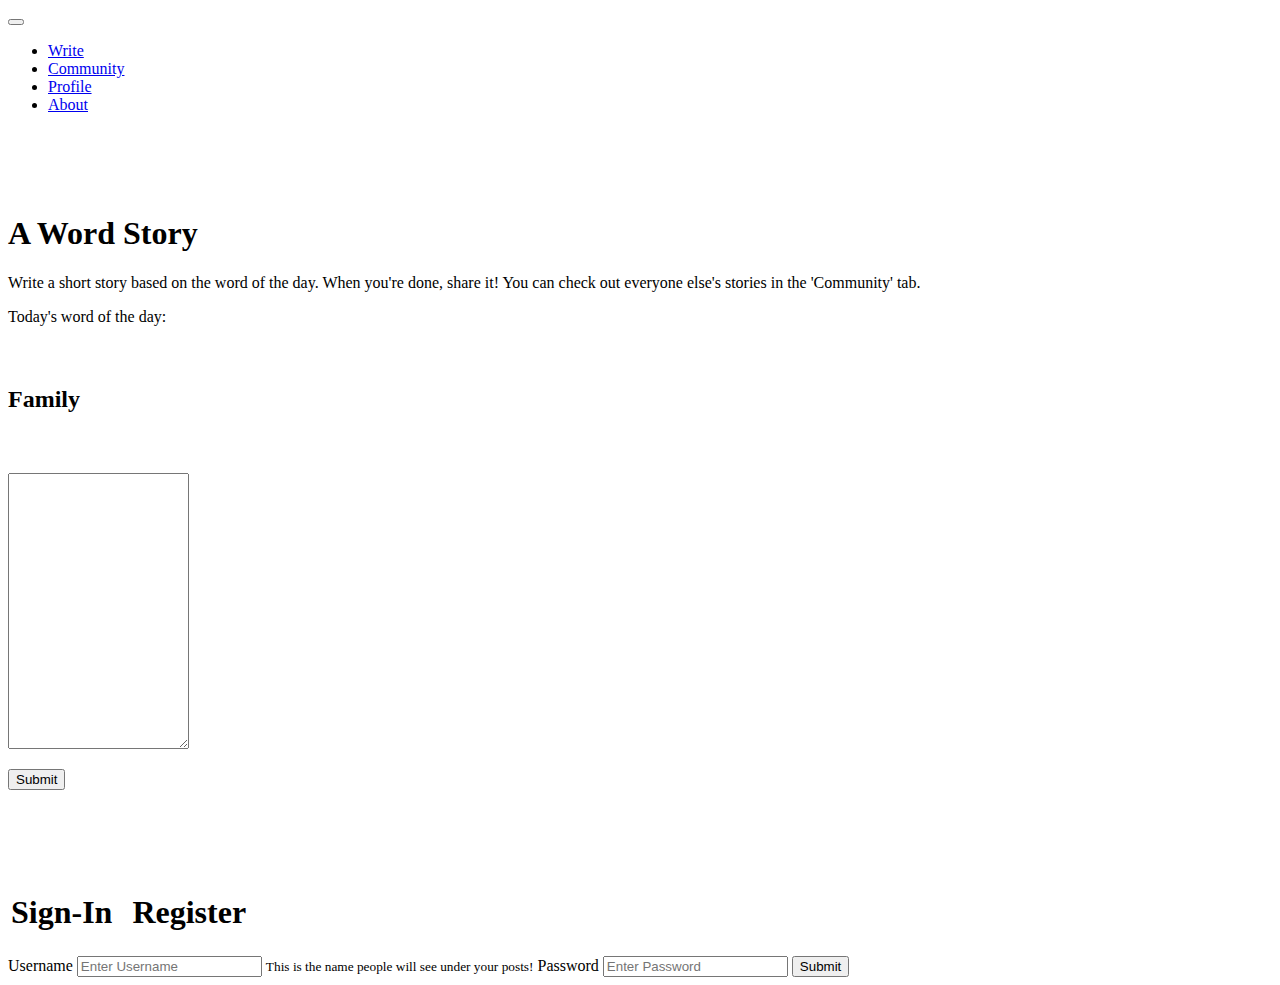
==== index.html @ 5146bce6 "fixed about" ====
<!DOCTYPE html>
<html lang="en">
  <head>
    <meta charset="utf-8">
    <meta name="viewport" content="width=device-width, initial-scale=1, shrink-to-fit=no">
    <link rel="stylesheet" href="https://maxcdn.bootstrapcdn.com/bootstrap/4.0.0-beta/css/bootstrap.min.css" integrity="sha384-/Y6pD6FV/Vv2HJnA6t+vslU6fwYXjCFtcEpHbNJ0lyAFsXTsjBbfaDjzALeQsN6M" crossorigin="anonymous"></link>
    <link rel="stylesheet" href="style.css"</link>
  </head>
  <body onload="localStorage.setItem('user_id', '-1');">
    <nav class="navbar navbar-expand-lg navbar-light fixed-top bg-light">
      <!-- <a class="navbar-brand" href="#">A Word Story</a> -->
      <button class="navbar-toggler" type="button" data-toggle="collapse" data-target="#navbarNav" aria-controls="navbarNav" aria-expanded="false" aria-label="Toggle navigation">
        <span class="navbar-toggler-icon"></span>
      </button>
      <div class="collapse navbar-collapse" id="navbarNav">
        <ul class="navbar-nav">
          <li class="nav-item active" id="write_nav" onclick="showWrite();">
            <a class="nav-link" href="#" >Write</a>
          </li>
          <li class="nav-item" id="Community_nav" onclick="showCommunity();">
            <a class="nav-link" href="#">Community</a>
          </li>
          <li class="nav-item" id="Profile_nav" onclick="showProfile();">
            <a class="nav-link" href="#" >Profile</a>
          </li>
          <li class="nav-item" id="About_nav" onclick="showAbout();">
            <a class="nav-link" href="#" >About</a>
          </li>
        </ul>
      </div>
    </nav>

    <div class="container">
      <div id="write">
        <h1>A Word Story</h1>
        <div class="writeIntro"><p align="left">Write a short story based on the word of the day. When you're done, share it! You can check out everyone else's stories in the 'Community' tab.</p>
        <p>Today's word of the day: </p></div>
        <h2 class="text-center">Family</h1>
        <div class="form-group">
          <textarea class="form-control" id="storyTextArea" rows="18"></textarea>
          <p></p>
          <div class="sub"><button type="button" class="btn btn-primary" id="submitbtn" onclick="submitPost();">Submit</button></div>
        </div>
      </div>
      <div id="anon" style="display:none;">
      		<div class="alert alert-danger" role="alert">
      		  You are not logged in! You can still submit anonymously, but you cannot save your post under an account.
      		</div>
      		<div class="col-xs-4"><button type="button" class="btn btn-warning" onclick="submitAnon();">Submit Anonymously</button></div>
      		&nbsp
      		<div class="col-xs-4"><button type="button" class="btn btn-info" onclick="toggleLogin();">Login/Register</button></div>
      </div>
      <div id="Community" style="display:none;">
		    <h1>Community</h1>
        <p style="font-size: 16px">Read the stories that spawned from a random word each day! Rate and comment on them to encourage them to keep doing what they're doing!</p>
        <div class="container2" style="font-size: 24px">
          <div class="row">
            <div class="col">Family</div>
            <div class="col"> </div>
            <div class="col"> </div>
            <div class="col"> </div>
            <div class="col"> </div>
            <div class="col"> </div>
            <div class="col">9/16/17</div>
          </div>
          <hr>
          <div class="row">
            <div class="col">Vacant</div>
            <div class="col"> </div>
            <div class="col"> </div>
            <div class="col"> </div>
            <div class="col"> </div>
            <div class="col"> </div>
            <div class="col">9/15/17</div>
          </div>
          <hr>
          <div class="row">
            <div class="col">Gift</div>
            <div class="col"> </div>
            <div class="col"> </div>
            <div class="col"> </div>
            <div class="col"> </div>
            <div class="col"> </div>
            <div class="col">9/14/17</div>
          </div>
          <hr>
          <div class="row">
            <div class="col">Control</div>
            <div class="col"> </div>
            <div class="col"> </div>
            <div class="col"> </div>
            <div class="col"> </div>
            <div class="col"> </div>
            <div class="col">9/13/17</div>
          </div>
          <hr>
        </div>
      </div>
      <div id="Profile" style="display:none;">
		    <h1>Profile</h1>
      </div>

      <div id="About" style="display:none;">
		    <h1>About</h1>
        <p style="padding-top: 20px"><i>A Word Story</i> is a platform to practice writing and connect with other writers by writing, sharing, and reading daily stories that are based on given daily words.</p>
        <p>Each day, a new word is generated and is made the prompt for that day and it is your job to flex your creative muscles and write a short story based around this word. After you finish, you'll share it with the community either anonymously or under your profile.</p>
        <p>All of these stories function as bridges between writers that allow for feedback to be given/received and for connections to be made.</p>
        <p>Writing daily is very important to us because it does such a good job of solidifying writing fundamentals and practicing creative thinking. This combined with the random word prompt will challenge your creativity and will most likely lead to stories that you might not care for. However, the idea isn't to write perfect stories but rather to keep on writing and keep on receiving feedback.</p>
        <p>Even if you don't write, or if you just want to take a break from writing, you can enjoy the daily stories generated by other users and see how each individual tackled the same prompt differently. After reading, you can rate stories and leave comments to encourage other writers to keep on honing their skills.</p>
        <p>Cool, right? Head on over to the 'Write' tab to start writing, the 'Community' tab to start reading, or the 'Profile' tab to make an account!</p>
      </div>

	  <div id="signin" style="">
		<table>
		<tr onclick="toggleLogin();"><th>
		<h1 id="sign-in" style="user-select: none;cursor: pointer;">Sign-In</h1></th><th><h1 style="cursor: pointer;user-select: none;" id="register" class="text-muted">&nbsp Register</h1>
		</th></tr>
		</table>
			<label for="exampleInputEmail1">Username</label>
			<input type="text" class="form-control" id="InputEmail1" aria-describedby="emailHelp" placeholder="Enter Username">
			<small id="emailHelp" class="form-text text-muted">This is the name people will see under your posts!</small>
			<label for="exampleInputPassword1">Password</label>
			<input type="password" class="form-control" id="InputPassword1" placeholder="Enter Password">
		  <small id="signinreply" class="form-text text-danger"></small>
		  <button type="submit" class="btn btn-primary" onclick="loginRegister();">Submit</button>
      </div>
    </div>

    <script src="https://code.jquery.com/jquery-3.2.1.js" integrity="sha256-DZAnKJ/6XZ9si04Hgrsxu/8s717jcIzLy3oi35EouyE=" crossorigin="anonymous"></script>
    <script src="https://cdnjs.cloudflare.com/ajax/libs/popper.js/1.11.0/umd/popper.min.js" integrity="sha384-b/U6ypiBEHpOf/4+1nzFpr53nxSS+GLCkfwBdFNTxtclqqenISfwAzpKaMNFNmj4" crossorigin="anonymous"></script>
    <script src="https://maxcdn.bootstrapcdn.com/bootstrap/4.0.0-beta/js/bootstrap.min.js" integrity="sha384-h0AbiXch4ZDo7tp9hKZ4TsHbi047NrKGLO3SEJAg45jXxnGIfYzk4Si90RDIqNm1" crossorigin="anonymous"></script>
	<script src="script.js"></script>
	<script src="database.js"></script>
  </body>
</html>
---- style.css ----
h1 {
  padding-top: 80px;
}
h2 {
  padding-top: 40px;
  padding-bottom: 40px;
}
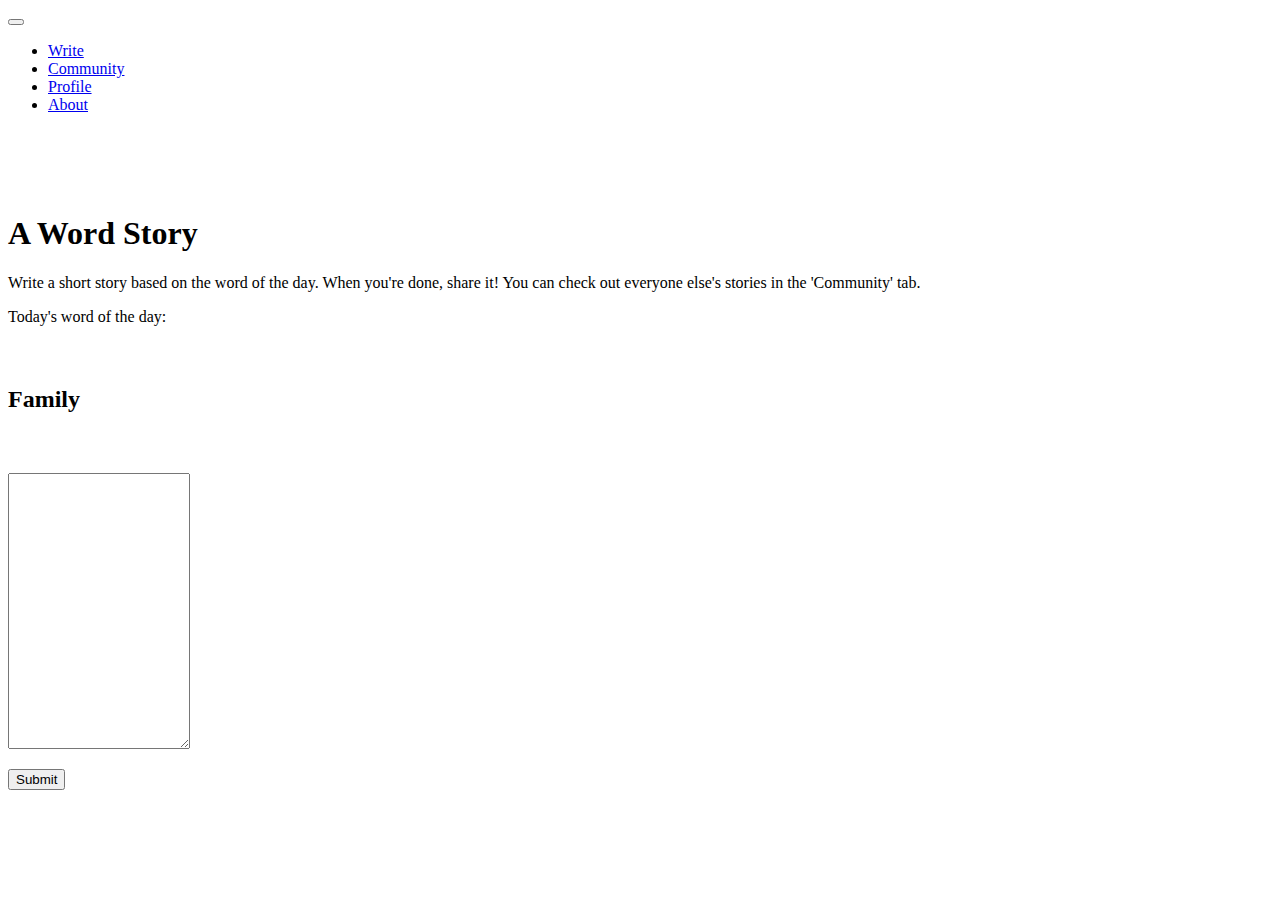
==== commit e9d6b96e: "hide the signin div" ====
--- a/index.html
+++ b/index.html
@@ -110,7 +110,7 @@
         <p>Cool, right? Head on over to the 'Write' tab to start writing, the 'Community' tab to start reading, or the 'Profile' tab to make an account!</p>
       </div>
 
-	  <div id="signin" style="">
+	  <div id="signin" style="display:none;">
 		<table>
 		<tr onclick="toggleLogin();"><th>
 		<h1 id="sign-in" style="user-select: none;cursor: pointer;">Sign-In</h1></th><th><h1 style="cursor: pointer;user-select: none;" id="register" class="text-muted">&nbsp Register</h1>
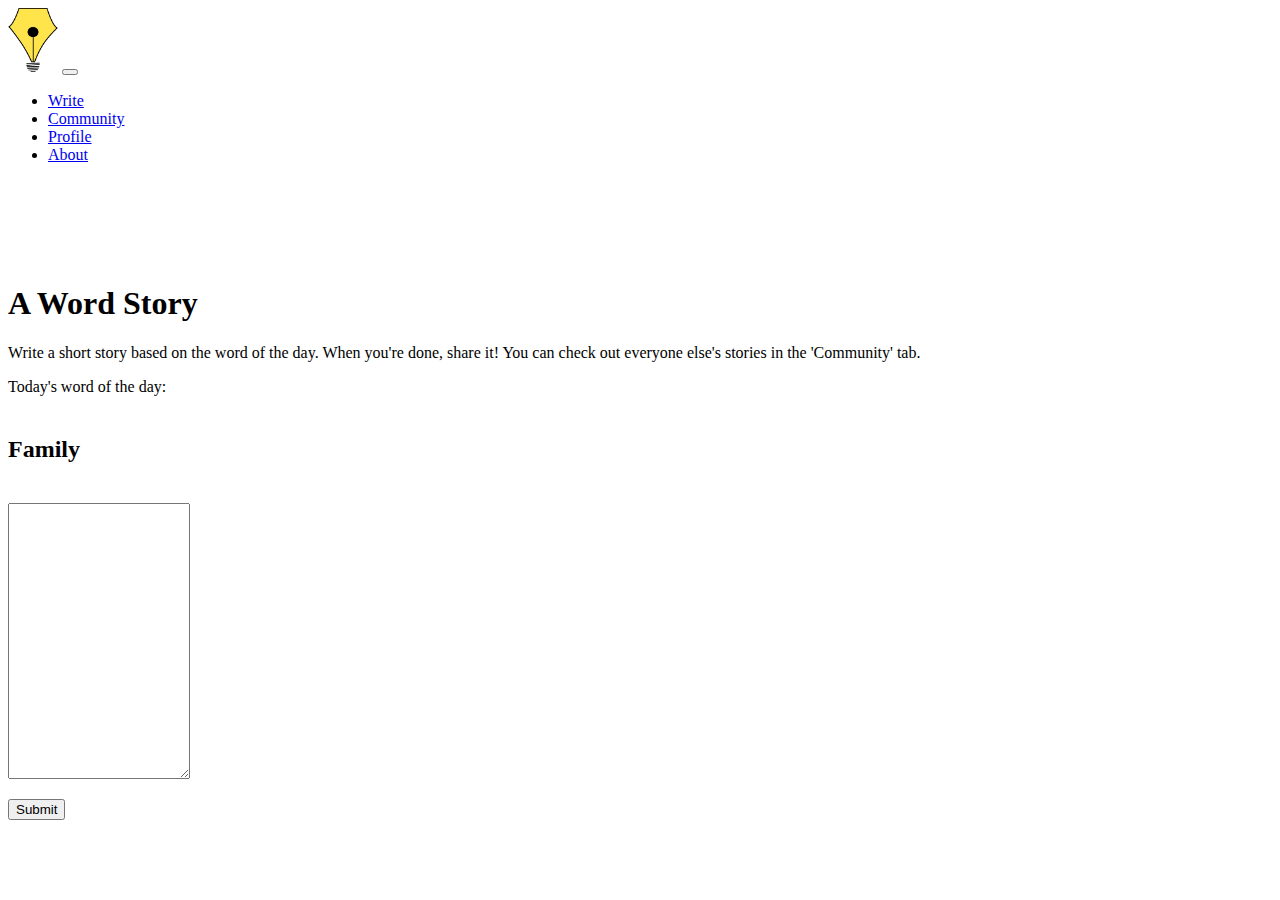
==== commit 2a0c94b2: "added icon" ====
--- a/index.html
+++ b/index.html
@@ -8,7 +8,7 @@
   </head>
   <body onload="localStorage.setItem('user_id', '-1');">
     <nav class="navbar navbar-expand-lg navbar-light fixed-top bg-light">
-      <!-- <a class="navbar-brand" href="#">A Word Story</a> -->
+      <a class="navbar-brand" href="#"><img src="Logo_Outline_256.png" width="50" height="64" alt=""></a>
       <button class="navbar-toggler" type="button" data-toggle="collapse" data-target="#navbarNav" aria-controls="navbarNav" aria-expanded="false" aria-label="Toggle navigation">
         <span class="navbar-toggler-icon"></span>
       </button>
--- a/style.css
+++ b/style.css
@@ -1,7 +1,7 @@
 h1 {
-  padding-top: 80px;
+  padding-top: 100px;
 }
 h2 {
-  padding-top: 40px;
-  padding-bottom: 40px;
+  padding-top: 20px;
+  padding-bottom: 20px;
 }
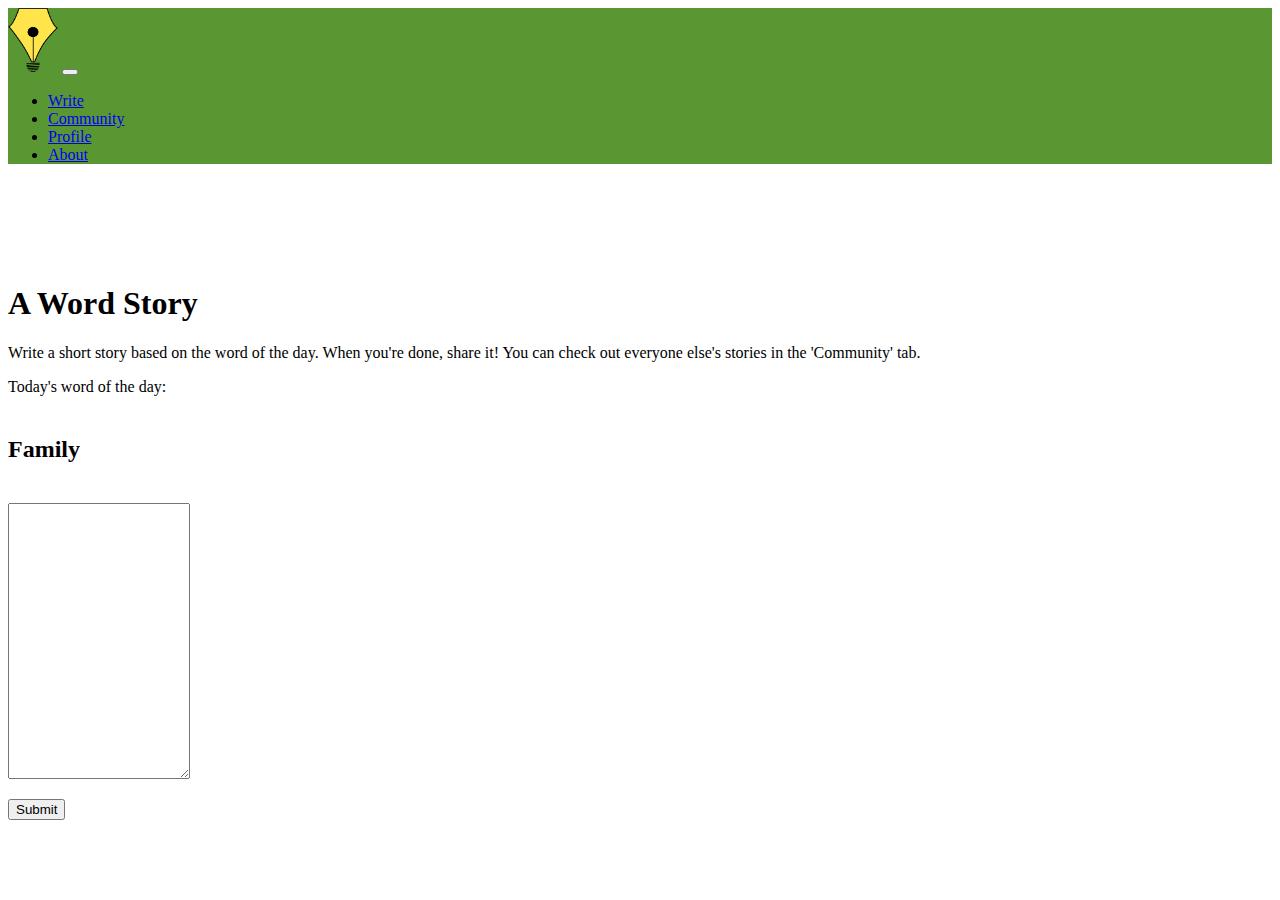
==== commit aa481794: "changed the navbar color and editied 'Profile'" ====
--- a/index.html
+++ b/index.html
@@ -3,12 +3,14 @@
   <head>
     <meta charset="utf-8">
     <meta name="viewport" content="width=device-width, initial-scale=1, shrink-to-fit=no">
+    <title>A Word Story</title>
+    <link rel="icon" type="image/png" href="Logo_Outline_256.png" />
     <link rel="stylesheet" href="https://maxcdn.bootstrapcdn.com/bootstrap/4.0.0-beta/css/bootstrap.min.css" integrity="sha384-/Y6pD6FV/Vv2HJnA6t+vslU6fwYXjCFtcEpHbNJ0lyAFsXTsjBbfaDjzALeQsN6M" crossorigin="anonymous"></link>
     <link rel="stylesheet" href="style.css"</link>
   </head>
   <body onload="localStorage.setItem('user_id', '-1');">
-    <nav class="navbar navbar-expand-lg navbar-light fixed-top bg-light">
-      <a class="navbar-brand" href="#"><img src="Logo_Outline_256.png" width="50" height="64" alt=""></a>
+    <nav class="navbar navbar-expand-lg navbar-light fixed-top bg-light" style="background-color: #599732">
+      <a class="navbar-brand"><img src="Logo_Outline_256.png" width="50" height="64" alt=""></a>
       <button class="navbar-toggler" type="button" data-toggle="collapse" data-target="#navbarNav" aria-controls="navbarNav" aria-expanded="false" aria-label="Toggle navigation">
         <span class="navbar-toggler-icon"></span>
       </button>
@@ -35,7 +37,7 @@
         <h1>A Word Story</h1>
         <div class="writeIntro"><p align="left">Write a short story based on the word of the day. When you're done, share it! You can check out everyone else's stories in the 'Community' tab.</p>
         <p>Today's word of the day: </p></div>
-        <h2 class="text-center">Family</h1>
+        <h2 id="wordoftheday" class="text-center">Family</h2>
         <div class="form-group">
           <textarea class="form-control" id="storyTextArea" rows="18"></textarea>
           <p></p>
@@ -48,11 +50,13 @@
       		</div>
       		<div class="col-xs-4"><button type="button" class="btn btn-warning" onclick="submitAnon();">Submit Anonymously</button></div>
       		&nbsp
-      		<div class="col-xs-4"><button type="button" class="btn btn-info" onclick="toggleLogin();">Login/Register</button></div>
+      		<div class="col-xs-4"><button type="button" class="btn btn-info" onclick="anonToggle();">Login/Register</button></div>
       </div>
       <div id="Community" style="display:none;">
 		    <h1>Community</h1>
         <p style="font-size: 16px">Read the stories that spawned from a random word each day! Rate and comment on them to encourage them to keep doing what they're doing!</p>
+        <hr>
+        <p></p>
         <div class="container2" style="font-size: 24px">
           <div class="row">
             <div class="col">Family</div>
@@ -62,6 +66,34 @@
             <div class="col"> </div>
             <div class="col"> </div>
             <div class="col">9/16/17</div>
+          </div>
+          <div class="row">
+            <div class="col">
+              <button id="comStoryBtn1" type="button" class="btn btn-light" data-toggle="modal" data-target="#storyModal" data-story=""> Story 1 Example</button>
+              <div class="modal fade" id="storyModal" tabindex="-1" role="dialog" aria-labelledby="Story 1 Example" aria-hidden="true">
+                <div class="modal-dialog" role="document">
+                  <div class="modal-content">
+                    <div class="modal-header">
+                      <h5 class="modal-title" id="modalTitle">Example Story 1</h5>
+                    </div>
+                    <div class="modal-body">Here is an example story that lives inside of this modal. Don't worry, stories will look good here.</div>
+                    <div class="modal-footer">
+                      <button type="button" class="btn btn-light upvote-style white" aria-label="+1">
+                      <button type="button" class="btn btn-light downvote-style white" aria-label="-1">
+                      <button type="button" class="btn btn-secondary" data-dismiss="modal">Close
+                      <span aria-hidden="true">&times;</span>
+                    </button>
+                    </div>
+                  </div>
+                </div>
+              </div>
+            </div>
+            <div class="col"> </div>
+            <div class="col"> </div>
+            <div class="col"> </div>
+            <div class="col"> </div>
+            <div class="col"> </div>
+            <div class="col"> </div>
           </div>
           <hr>
           <div class="row">
@@ -98,6 +130,75 @@
       </div>
       <div id="Profile" style="display:none;">
 		    <h1>Profile</h1>
+        <h3>Mark Ramirez</h3>
+        <hr>
+        <h4>My Stories</h4>
+        <div class="row">
+          <div class="col">
+            <button id="comStoryBtn1" type="button" class="btn btn-light" data-toggle="modal" data-target="#storyModal" data-story=""> Story 1 Example</button>
+            <div class="modal fade" id="storyModal" tabindex="-1" role="dialog" aria-labelledby="Story 1 Example" aria-hidden="true">
+              <div class="modal-dialog" role="document">
+                <div class="modal-content">
+                  <div class="modal-header">
+                    <h5 class="modal-title" id="modalTitle">Example Story 1</h5>
+                  </div>
+                  <div class="modal-body">Here is an example story that lives inside of this modal. Don't worry, stories will look good here.</div>
+                  <div class="modal-footer">
+                    <button type="button" class="btn btn-light upvote-style white" aria-label="+1">
+                    <button type="button" class="btn btn-light downvote-style white" aria-label="-1">
+                    <button type="button" class="btn btn-secondary" data-dismiss="modal">Close
+                    <span aria-hidden="true">&times;</span>
+                  </button>
+                  </div>
+                </div>
+              </div>
+            </div>
+          </div>
+          <div class="col">
+            <button id="comStoryBtn2" type="button" class="btn btn-light" data-toggle="modal" data-target="#storyModal" data-story=""> Story 2 Example</button>
+            <div class="modal fade" id="storyModal" tabindex="-1" role="dialog" aria-labelledby="Story 2 Example" aria-hidden="true">
+              <div class="modal-dialog" role="document">
+                <div class="modal-content">
+                  <div class="modal-header">
+                    <h5 class="modal-title" id="modalTitle">Example Story 2</h5>
+                  </div>
+                  <div class="modal-body">Here is an example story that lives inside of this modal. Don't worry, stories will look good here.</div>
+                  <div class="modal-footer">
+                    <button type="button" class="btn btn-light upvote-style white" aria-label="+1">
+                    <button type="button" class="btn btn-light downvote-style white" aria-label="-1">
+                    <button type="button" class="btn btn-secondary" data-dismiss="modal">Close
+                    <span aria-hidden="true">&times;</span>
+                  </button>
+                  </div>
+                </div>
+              </div>
+            </div>
+          </div>
+          <div class="col">
+            <button id="comStoryBtn3" type="button" class="btn btn-light" data-toggle="modal" data-target="#storyModal" data-story=""> Story 3 Example</button>
+            <div class="modal fade" id="storyModal" tabindex="-1" role="dialog" aria-labelledby="Story 3 Example" aria-hidden="true">
+              <div class="modal-dialog" role="document">
+                <div class="modal-content">
+                  <div class="modal-header">
+                    <h5 class="modal-title" id="modalTitle">Example Story 3</h5>
+                  </div>
+                  <div class="modal-body">Here is an example story that lives inside of this modal. Don't worry, stories will look good here.</div>
+                  <div class="modal-footer">
+                    <button type="button" class="btn btn-light upvote-style white" aria-label="+1">
+                    <button type="button" class="btn btn-light downvote-style white" aria-label="-1">
+                    <button type="button" class="btn btn-secondary" data-dismiss="modal">Close
+                    <span aria-hidden="true">&times;</span>
+                  </button>
+                  </div>
+                </div>
+              </div>
+            </div>
+          </div>
+          <div class="col"> </div>
+          <div class="col"> </div>
+          <div class="col"> </div>
+          <div class="col"> </div>
+        </div>
       </div>
 
       <div id="About" style="display:none;">
@@ -129,6 +230,7 @@
     <script src="https://code.jquery.com/jquery-3.2.1.js" integrity="sha256-DZAnKJ/6XZ9si04Hgrsxu/8s717jcIzLy3oi35EouyE=" crossorigin="anonymous"></script>
     <script src="https://cdnjs.cloudflare.com/ajax/libs/popper.js/1.11.0/umd/popper.min.js" integrity="sha384-b/U6ypiBEHpOf/4+1nzFpr53nxSS+GLCkfwBdFNTxtclqqenISfwAzpKaMNFNmj4" crossorigin="anonymous"></script>
     <script src="https://maxcdn.bootstrapcdn.com/bootstrap/4.0.0-beta/js/bootstrap.min.js" integrity="sha384-h0AbiXch4ZDo7tp9hKZ4TsHbi047NrKGLO3SEJAg45jXxnGIfYzk4Si90RDIqNm1" crossorigin="anonymous"></script>
+	<script> var POSTS = new Array();</script>
 	<script src="script.js"></script>
 	<script src="database.js"></script>
   </body>
--- a/style.css
+++ b/style.css
@@ -5,3 +5,9 @@
   padding-top: 20px;
   padding-bottom: 20px;
 }
+.navbar-default {
+  background: #599732;
+}
+.upvote-style {background-color:#ffa500;}
+.downvote-style {background-color:#8b008b;}
+.white {color:#ffffff;}
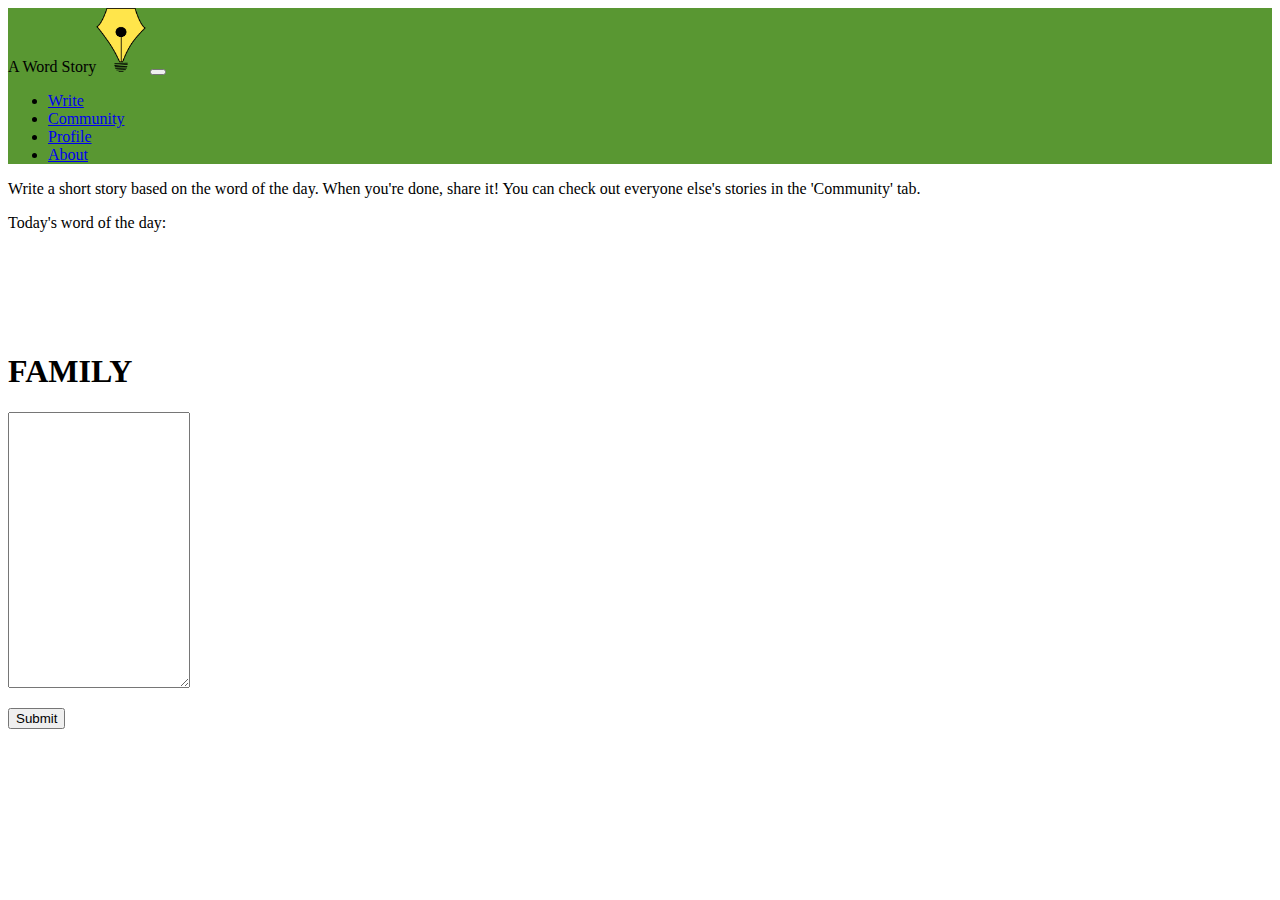
==== commit a4f210bd: "edited 'Write'" ====
--- a/index.html
+++ b/index.html
@@ -10,7 +10,7 @@
   </head>
   <body onload="localStorage.setItem('user_id', '-1');">
     <nav class="navbar navbar-expand-lg navbar-light fixed-top bg-light" style="background-color: #599732">
-      <a class="navbar-brand"><img src="Logo_Outline_256.png" width="50" height="64" alt=""></a>
+      <a class="navbar-brand">A Word Story<img src="Logo_Outline_256.png" width="50" height="64" alt=""></a>
       <button class="navbar-toggler" type="button" data-toggle="collapse" data-target="#navbarNav" aria-controls="navbarNav" aria-expanded="false" aria-label="Toggle navigation">
         <span class="navbar-toggler-icon"></span>
       </button>
@@ -34,10 +34,10 @@
 
     <div class="container">
       <div id="write">
-        <h1>A Word Story</h1>
+        <!--<h1>A Word Story</h1>-->
         <div class="writeIntro"><p align="left">Write a short story based on the word of the day. When you're done, share it! You can check out everyone else's stories in the 'Community' tab.</p>
         <p>Today's word of the day: </p></div>
-        <h2 id="wordoftheday" class="text-center">Family</h2>
+        <h1 id="wordoftheday" class="text-center"><b>FAMILY</b></h1>
         <div class="form-group">
           <textarea class="form-control" id="storyTextArea" rows="18"></textarea>
           <p></p>
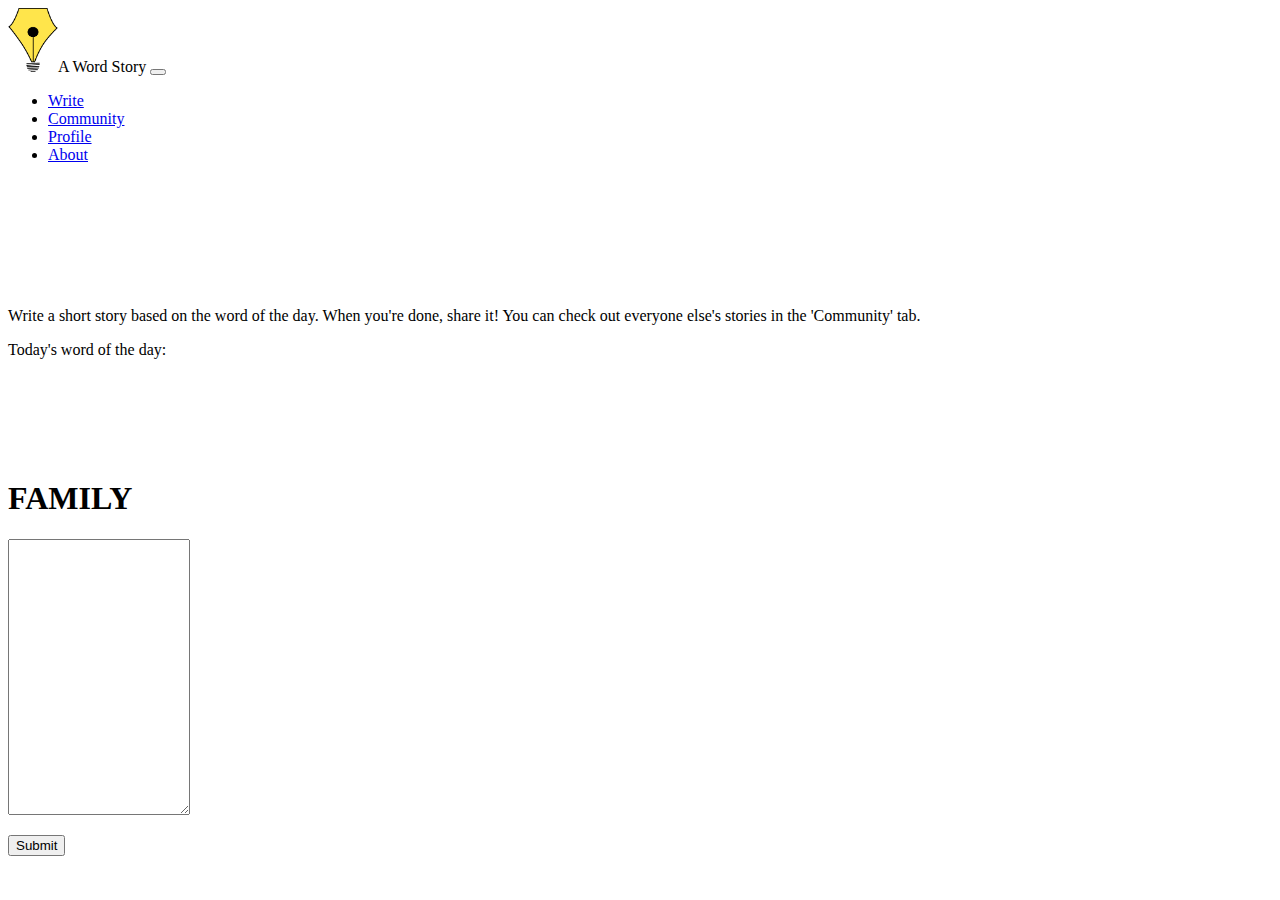
==== commit 109ef8a7: "edited 'Write'" ====
--- a/index.html
+++ b/index.html
@@ -9,8 +9,8 @@
     <link rel="stylesheet" href="style.css"</link>
   </head>
   <body onload="localStorage.setItem('user_id', '-1');">
-    <nav class="navbar navbar-expand-lg navbar-light fixed-top bg-light" style="background-color: #599732">
-      <a class="navbar-brand">A Word Story<img src="Logo_Outline_256.png" width="50" height="64" alt=""></a>
+    <nav class="navbar navbar-expand-lg navbar-light fixed-top">
+      <a class="navbar-brand"><img src="Logo_Outline_256.png" width="50" height="64" alt="">A Word Story</a>
       <button class="navbar-toggler" type="button" data-toggle="collapse" data-target="#navbarNav" aria-controls="navbarNav" aria-expanded="false" aria-label="Toggle navigation">
         <span class="navbar-toggler-icon"></span>
       </button>
@@ -34,10 +34,11 @@
 
     <div class="container">
       <div id="write">
-        <!--<h1>A Word Story</h1>-->
+        <h1> </h1>
+        <p></p>
         <div class="writeIntro"><p align="left">Write a short story based on the word of the day. When you're done, share it! You can check out everyone else's stories in the 'Community' tab.</p>
         <p>Today's word of the day: </p></div>
-        <h1 id="wordoftheday" class="text-center"><b>FAMILY</b></h1>
+        <h1 id="wordoftheday" class="text-center">FAMILY</h1>
         <div class="form-group">
           <textarea class="form-control" id="storyTextArea" rows="18"></textarea>
           <p></p>
@@ -53,6 +54,37 @@
       		<div class="col-xs-4"><button type="button" class="btn btn-info" onclick="anonToggle();">Login/Register</button></div>
       </div>
       <div id="Community" style="display:none;">
+
+        <div class="modal fade" id="storyModal" tabindex="-1" role="dialog" aria-labelledby="Story 1 Example" aria-hidden="true">
+          <div class="modal-dialog" role="document">
+            <div class="modal-content">
+              <div class="modal-header">
+                <h5 class="modal-title" id="modalTitle">Example Story 1</h5>
+              </div>
+              <div class="modal-body">
+                <form>
+                  <div>
+                    <label for="word-title" class="form-control-label">Family</label>
+                    <label type="text" class="form-control" id="story">
+                      <p style="word-wrap: normal;">
+                      In the context of human society, a family (from Latin: familia) is a group of people affiliated either by consanguinity (by recognized birth), affinity (by marriage or other relationship), or co-residence (as implied by the etymology of the English word "family"[1]) or some combination of these. Members of the immediate family may include spouses, parents, brothers, sisters, sons, and daughters. Members of the extended family may include grandparents, aunts, uncles, cousins, nephews, nieces, and siblings-in-law. Sometimes these are also considered members of the immediate family, depending on an individual's specific relationship with them.
+                     </p>
+                    </label>
+                  </div>
+                </form>
+              </div>
+              <div class="modal-footer">
+                <button type="button" class="btn btn-light upvote-style white" aria-label="+1">
+                <button type="button" class="btn btn-light downvote-style white" aria-label="-1">
+                <button type="button" class="btn btn-secondary" data-dismiss="modal">Close
+                <span aria-hidden="true">&times;</span>
+              </button>
+              </div>
+            </div>
+          </div>
+        </div>
+
+
 		    <h1>Community</h1>
         <p style="font-size: 16px">Read the stories that spawned from a random word each day! Rate and comment on them to encourage them to keep doing what they're doing!</p>
         <hr>
@@ -68,32 +100,51 @@
             <div class="col">9/16/17</div>
           </div>
           <div class="row">
-            <div class="col">
-              <button id="comStoryBtn1" type="button" class="btn btn-light" data-toggle="modal" data-target="#storyModal" data-story=""> Story 1 Example</button>
-              <div class="modal fade" id="storyModal" tabindex="-1" role="dialog" aria-labelledby="Story 1 Example" aria-hidden="true">
-                <div class="modal-dialog" role="document">
-                  <div class="modal-content">
-                    <div class="modal-header">
-                      <h5 class="modal-title" id="modalTitle">Example Story 1</h5>
-                    </div>
-                    <div class="modal-body">Here is an example story that lives inside of this modal. Don't worry, stories will look good here.</div>
-                    <div class="modal-footer">
-                      <button type="button" class="btn btn-light upvote-style white" aria-label="+1">
-                      <button type="button" class="btn btn-light downvote-style white" aria-label="-1">
-                      <button type="button" class="btn btn-secondary" data-dismiss="modal">Close
-                      <span aria-hidden="true">&times;</span>
-                    </button>
-                    </div>
-                  </div>
-                </div>
-              </div>
-            </div>
-            <div class="col"> </div>
-            <div class="col"> </div>
-            <div class="col"> </div>
-            <div class="col"> </div>
-            <div class="col"> </div>
-            <div class="col"> </div>
+
+            <div class="col">
+              <div class="span2">
+                <button id="comStoryBtn1" type="button" class="btn btn-light btn-block" data-toggle="modal" data-target="#storyModal" data-story="">
+                  <blockquote class="text-left">
+                    <p>In the context of human society, a family...</p>
+                    <footer><i>Anonymous</i></footer>
+                  </blockquote>
+                </button>
+              </div>
+            </div>
+            <div class="col">
+              <div class="span2">
+              <button id="comStoryBtn1" type="button" class="btn btn-light btn-block" data-toggle="modal" data-target="#storyModal" data-story="">
+                <blockquote class="text-left">
+                  <p>I took all of my things, and vowed...</p>
+                  <footer><i>Mark</i></footer>
+                </blockquote>
+              </button>
+            </div>
+            </div>
+          </div>
+
+          <div class="row">
+            <div class="col">
+              <!-- Buttons in column 1, 'Family'-->
+              <div class="span2">
+                <button id="comStoryBtn1" type="button" class="btn btn-light btn-block" data-toggle="modal" data-target="#storyModal" data-story="">
+                  <blockquote class="text-left">
+                    <p>Family used to be the only thing...</p>
+                    <footer><i>RandomUserTed</i></footer>
+                  </blockquote>
+                </button>
+              </div>
+            </div>
+            <div class="col">
+              <div class="span2">
+              <button id="comStoryBtn1" type="button" class="btn btn-light btn-block" data-toggle="modal" data-target="#storyModal" data-story="">
+                <blockquote class="text-left">
+                  <p>It's just like mother always told me...</p>
+                  <footer><i>Anonymous</i></footer>
+                </blockquote>
+              </button>
+            </div>
+            </div>
           </div>
           <hr>
           <div class="row">
@@ -104,6 +155,29 @@
             <div class="col"> </div>
             <div class="col"> </div>
             <div class="col">9/15/17</div>
+          </div>
+          <div class="row">
+            <div class="col">
+              <!-- Buttons in column 1, 'Family'-->
+              <div class="span2">
+                <button id="comStoryBtn1" type="button" class="btn btn-light btn-block" data-toggle="modal" data-target="#storyModal" data-story="">
+                  <blockquote class="text-left">
+                    <p>Above all, what I remember the most is the hunger...</p>
+                    <footer><i>Anonymous</i></footer>
+                  </blockquote>
+                </button>
+              </div>
+            </div>
+            <div class="col">
+              <div class="span2">
+              <button id="comStoryBtn1" type="button" class="btn btn-light btn-block" data-toggle="modal" data-target="#storyModal" data-story="">
+                  <blockquote class="text-left">
+                    <p>Gone. Every last one of them had vanished...</p>
+                    <footer><i>Anonymous</i></footer>
+                  </blockquote>
+                </button>
+              </div>
+            </div>
           </div>
           <hr>
           <div class="row">
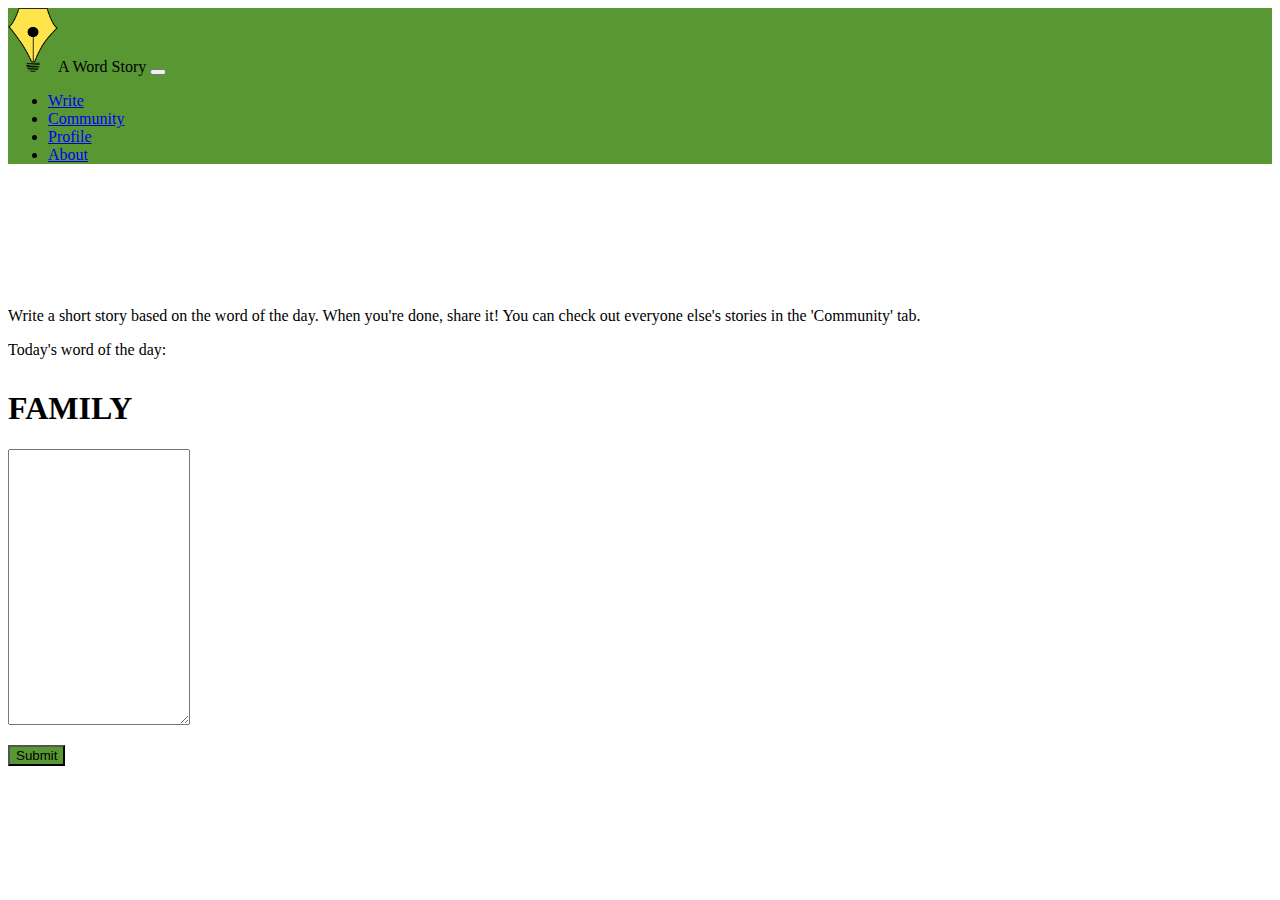
==== commit 3e9e0c6d: "edited 'Write'" ====
--- a/index.html
+++ b/index.html
@@ -34,7 +34,7 @@
 
     <div class="container">
       <div id="write">
-        <h1> </h1>
+        <h1 style="padding-top: 100px"> </h1>
         <p></p>
         <div class="writeIntro"><p align="left">Write a short story based on the word of the day. When you're done, share it! You can check out everyone else's stories in the 'Community' tab.</p>
         <p>Today's word of the day: </p></div>
--- a/style.css
+++ b/style.css
@@ -1,13 +1,17 @@
 h1 {
-  padding-top: 100px;
+  padding-top: 10px;
 }
 h2 {
   padding-top: 20px;
   padding-bottom: 20px;
 }
-.navbar-default {
+.navbar {
   background: #599732;
 }
 .upvote-style {background-color:#ffa500;}
 .downvote-style {background-color:#8b008b;}
 .white {color:#ffffff;}
+
+.btn-primary {
+  background-color: #599732;
+}
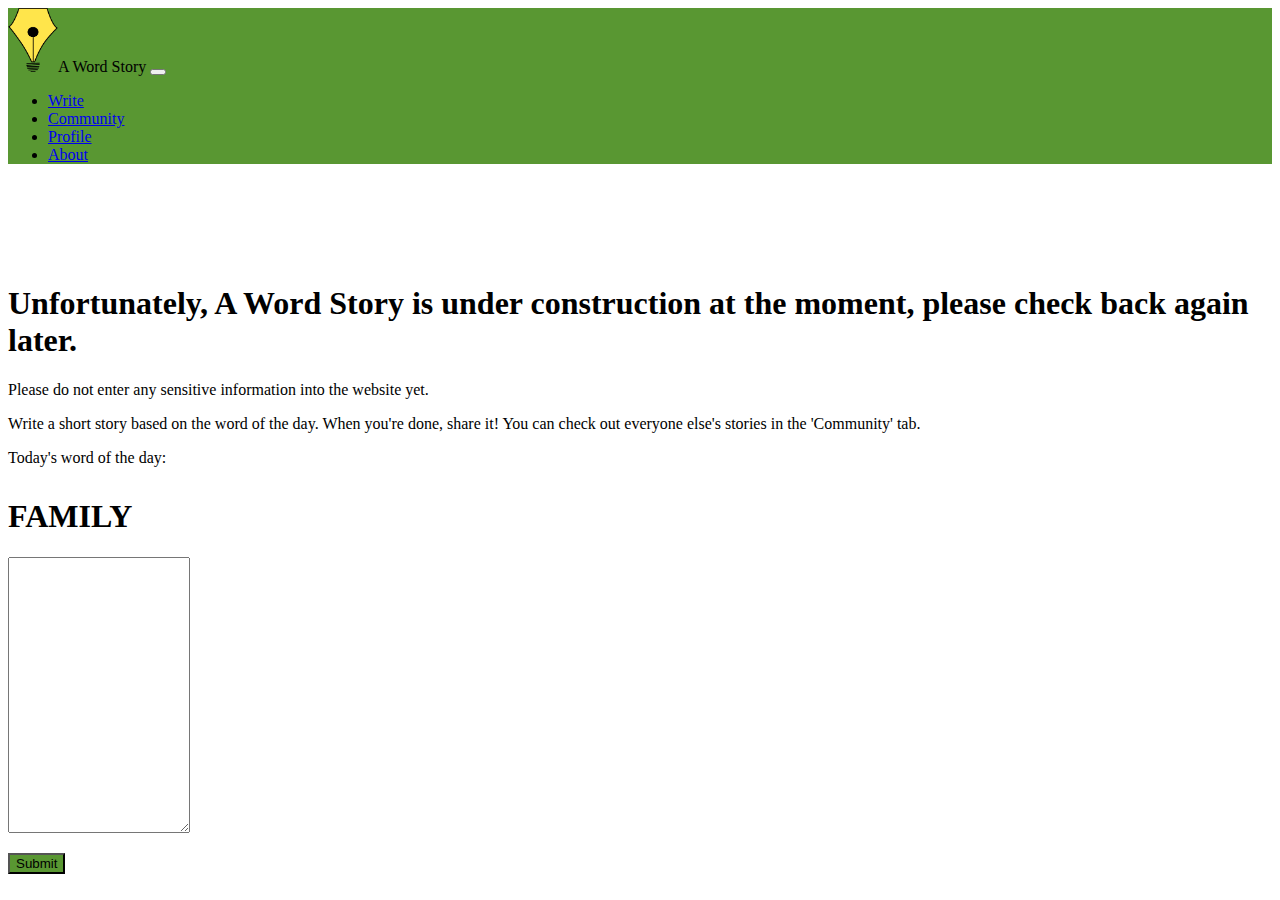
==== commit fa17f866: "added an 'Under Construction Message" ====
--- a/index.html
+++ b/index.html
@@ -34,8 +34,8 @@
 
     <div class="container">
       <div id="write">
-        <h1 style="padding-top: 100px"> </h1>
-        <p></p>
+        <h1 style="padding-top: 100px"> Unfortunately, A Word Story is under construction at the moment, please check back again later.</h1>
+        <p>Please do not enter any sensitive information into the website yet.</p>
         <div class="writeIntro"><p align="left">Write a short story based on the word of the day. When you're done, share it! You can check out everyone else's stories in the 'Community' tab.</p>
         <p>Today's word of the day: </p></div>
         <h1 id="wordoftheday" class="text-center">FAMILY</h1>
@@ -85,7 +85,7 @@
         </div>
 
 
-		    <h1>Community</h1>
+		    <h1 style="padding-top: 100px">Community</h1>
         <p style="font-size: 16px">Read the stories that spawned from a random word each day! Rate and comment on them to encourage them to keep doing what they're doing!</p>
         <hr>
         <p></p>
@@ -203,7 +203,7 @@
         </div>
       </div>
       <div id="Profile" style="display:none;">
-		    <h1>Profile</h1>
+		    <h1 style="padding-top: 100px">Profile</h1>
         <h3>Mark Ramirez</h3>
         <hr>
         <h4>My Stories</h4>
@@ -276,7 +276,7 @@
       </div>
 
       <div id="About" style="display:none;">
-		    <h1>About</h1>
+		    <h1 style="padding-top: 100px">About</h1>
         <p style="padding-top: 20px"><i>A Word Story</i> is a platform to practice writing and connect with other writers by writing, sharing, and reading daily stories that are based on given daily words.</p>
         <p>Each day, a new word is generated and is made the prompt for that day and it is your job to flex your creative muscles and write a short story based around this word. After you finish, you'll share it with the community either anonymously or under your profile.</p>
         <p>All of these stories function as bridges between writers that allow for feedback to be given/received and for connections to be made.</p>
